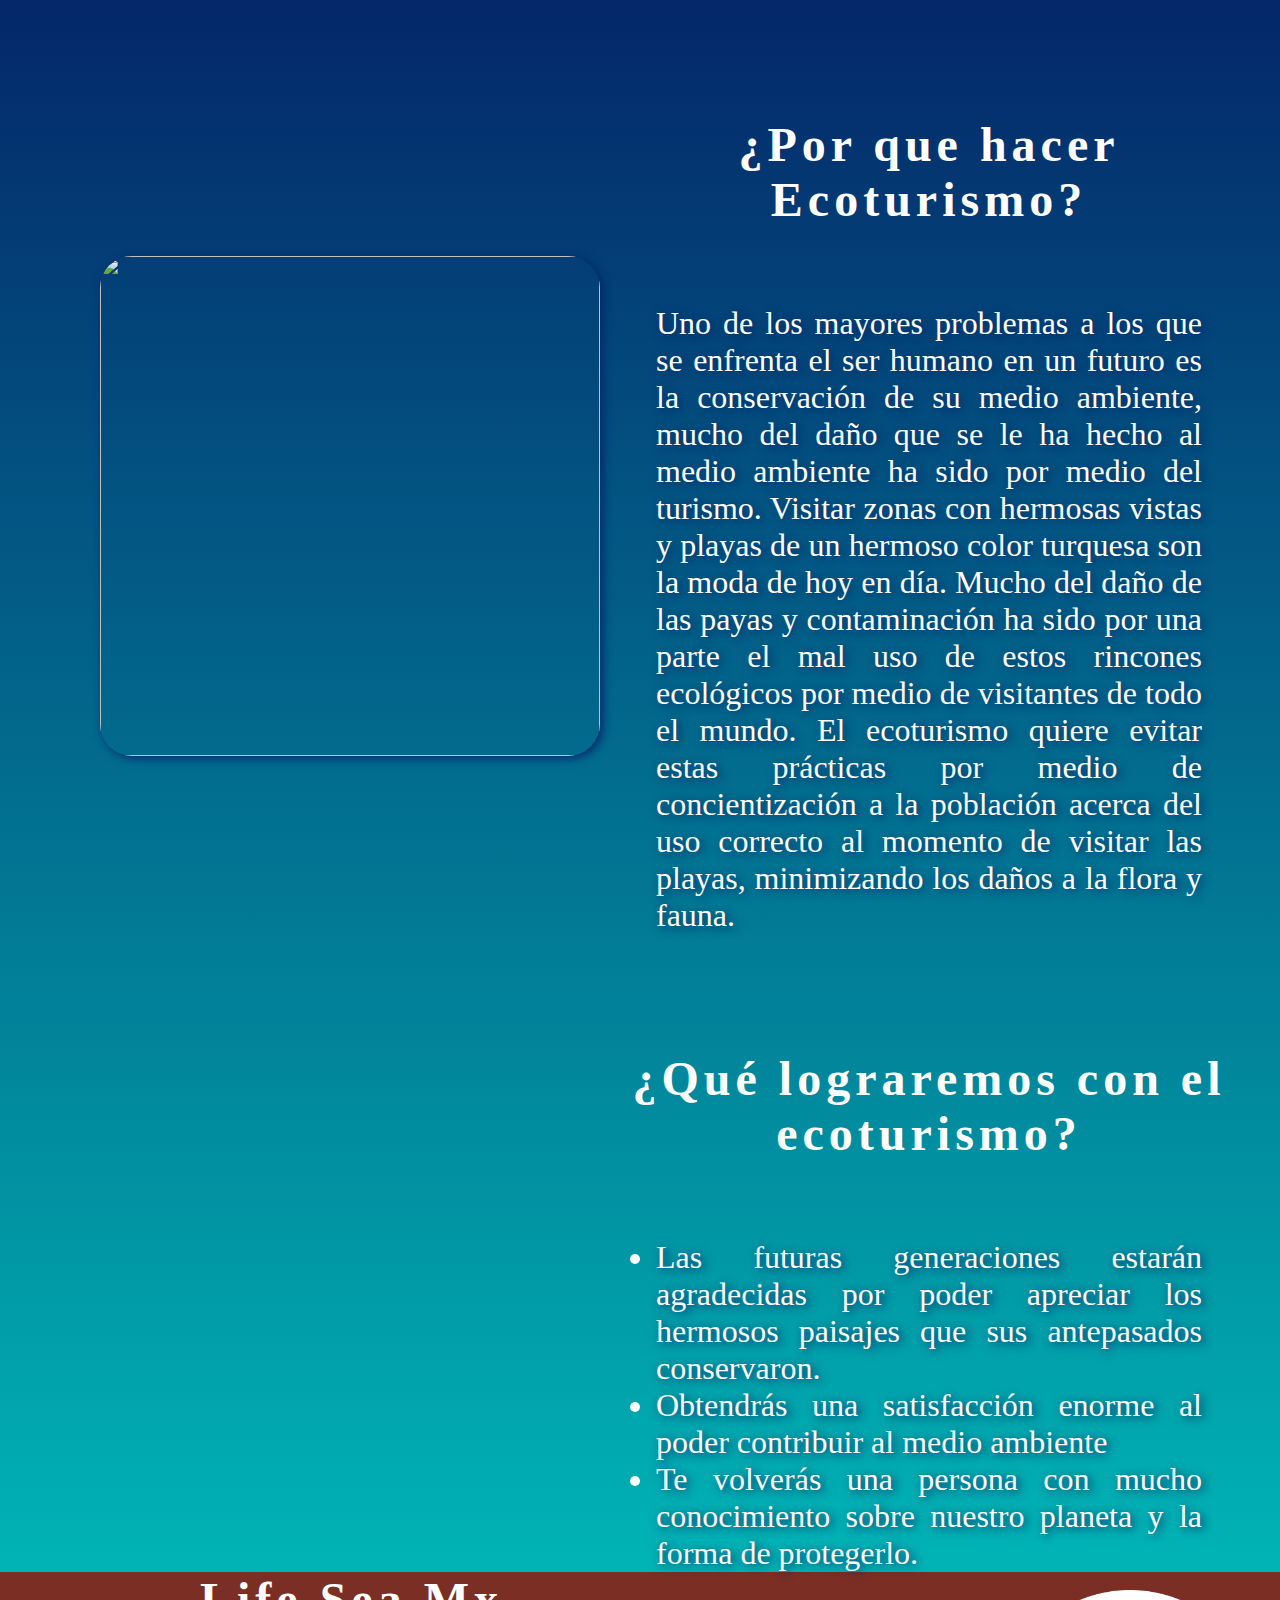
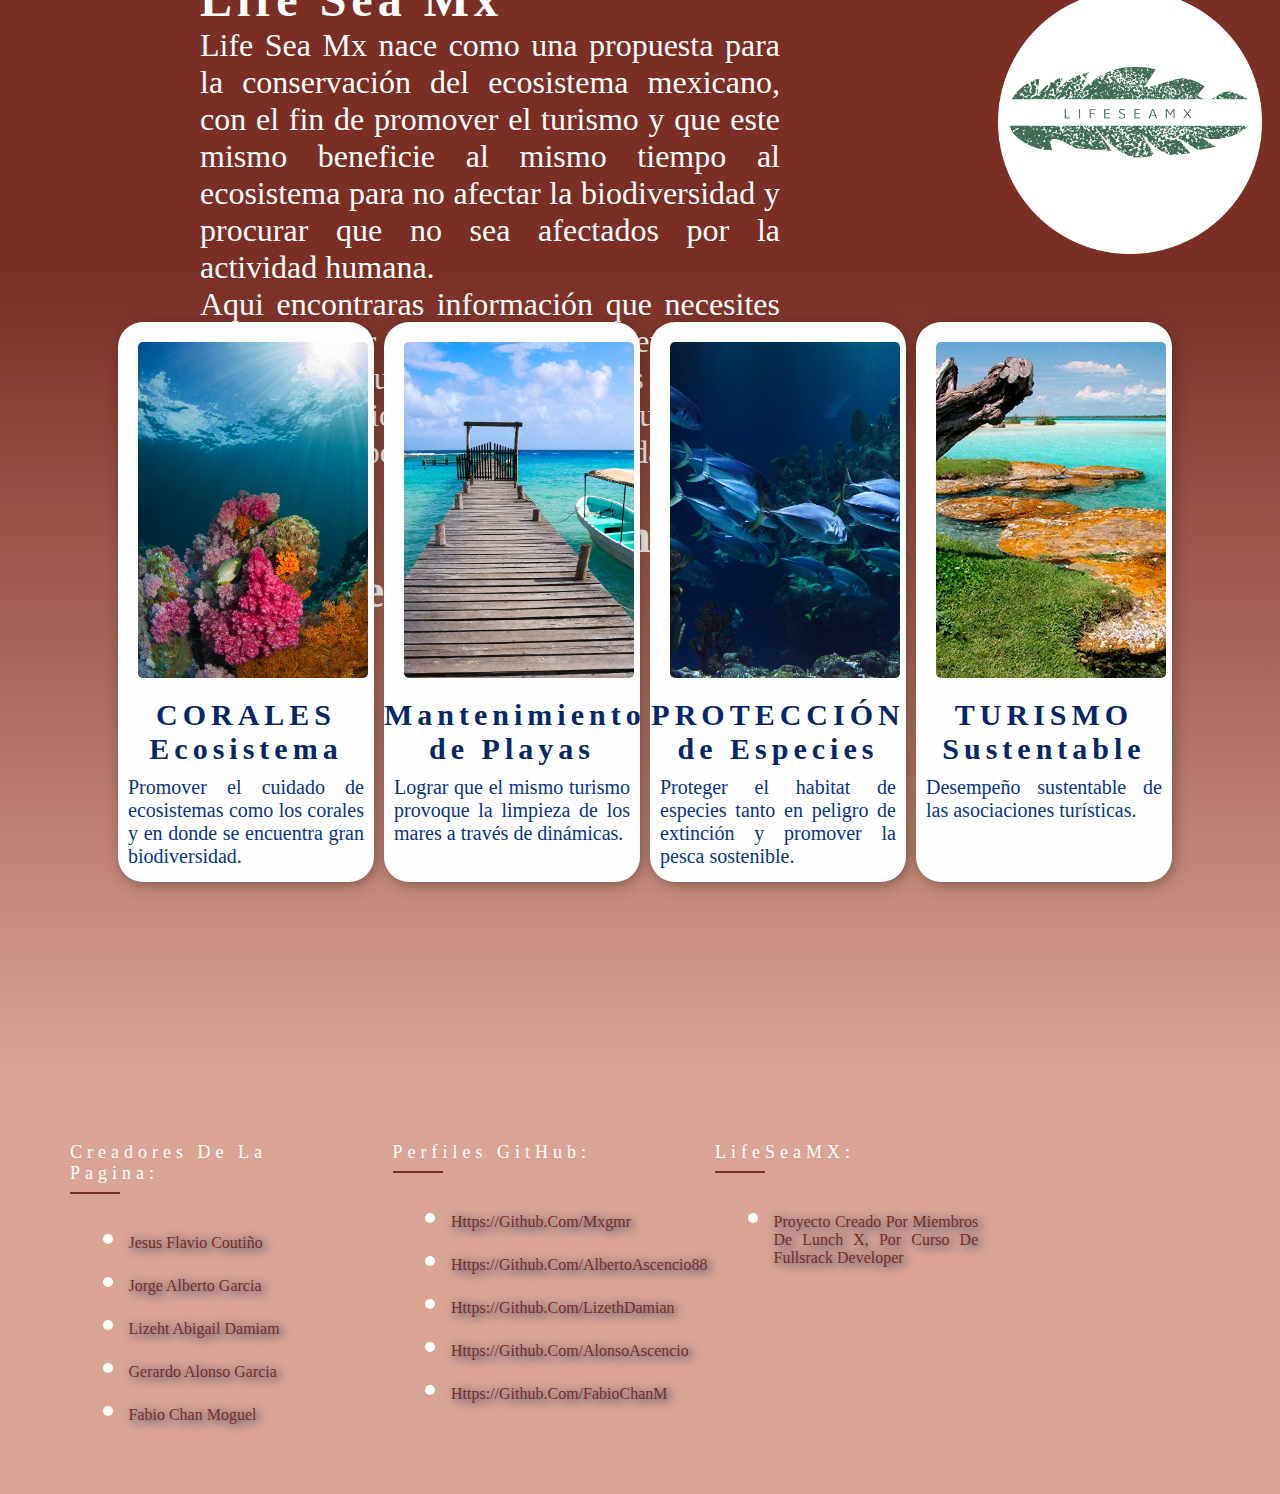
==== index.html @ 5c8624d0 "proyecto Hackaton LaunchX" ====
<html lang="en">
<head>
    <meta charset="UTF-8">
    <meta http-equiv="X-UA-Compatible" content="IE=edge">
    <meta name="viewport" content="width=device-width, initial-scale=1.0">
    <link rel="icon" type="image/png" href="img/logo.png">
    <link rel="stylesheet" href="css/Style.css">
    <link rel="stylesheet" href="css/navbar.css">
    <link rel="stylesheet" href="css/parallax.css">
    <link
    href="https://fonts.googleapis.com/css?family=Oswald:700|Poppins"
    rel="stylesheet"/>
    <title>Document</title>
</head>
<body>

<!-- navbar -->
<section>
    <div class="navbar">
        <div class="navbar-central">
            <!-- navbar lado izquierdo -->
            <div class="navbar-izquierdo">
                <img src="img/logo.png" alt="">  
                <a href="index.html" class="boton-navbar-izquierdo">Life Sea Mx</a>
            </div>
            <!-- navbar lado derecho -->
            <div class="navbar-derecho">
                <a href="index.html" class="boton-navbar-derecho">Nosotros</a>
                <a href="Consulta.html" class="boton-navbar-derecho">Consulta</a>
                <a href="Formulario.html" class="boton-navbar-derecho">Solicitud</a>
            </div>
        </div>
    </div>
    <!-- fondo parallax -->
    <div class="container-parallax">
        <h1 class="title">Por un turismo RESPONSABLE</h1>
        <img src="img/fondo.jpg" class="bg" alt="">
        <img src="img/tortuga.png" class="turtle" alt="">
        <img src="img/corales.png" class="coral" alt="">
    </div>
</section>
<section>
    
    <div class="container-nosotros">
        <div class="container-img">
            <img class="buzo" src="img/buzo.jpg" alt="">
        </div>
        <div class="text">
            <h2>¿Por que hacer Ecoturismo?</h2>
            <p>Uno de los mayores problemas a los que se enfrenta el ser humano en un futuro es la conservación de su medio ambiente, mucho del daño que se le ha hecho al medio ambiente ha sido por medio del turismo. Visitar zonas con hermosas vistas y playas de un hermoso color turquesa son la moda de hoy en día.  
    
                Mucho del daño de las payas y contaminación ha sido por una parte el mal uso de estos rincones ecológicos por medio de visitantes de todo el mundo. El ecoturismo quiere evitar estas prácticas por medio de concientización a la población acerca del uso correcto al momento de visitar las playas, minimizando los daños a la flora y fauna. 
              
             </p>
            <h2>¿Qué lograremos con el ecoturismo? </h2>
            <ul>
                <li>Las futuras generaciones estarán agradecidas por poder apreciar los hermosos paisajes que sus antepasados conservaron.</li>
                <li>Obtendrás una satisfacción enorme al poder contribuir al medio ambiente </li>
                <li>Te volverás una persona con mucho conocimiento sobre nuestro planeta y la forma de protegerlo.</li>
            </ul>
        </div>

    </div>
   

</section>
 <!-- contenedor lifeseamx -->
     <div class="container-life">
        <div class="subcontainer-life-text">
            <h2>Life Sea Mx</h2>
            <p>Life Sea Mx nace como una propuesta para la conservación del ecosistema mexicano, con el fin de promover el turismo y que este mismo beneficie al mismo tiempo al ecosistema para no afectar la biodiversidad y procurar que no sea afectados por la actividad humana. <br>
               Aqui encontraras información que necesites para disfrutar de tus vacaciones en el lugar donde te encuentres, y si tu eres dueño de unaorganización que promueva el Ecoturismo podrás beneficiarte dandote de alta. <br>
            </p>
            <h2>¡Cuida el mundo divirtiendote!</h2>
        </div>
        <div class="subcontainer-life-img">
            <img src="img/logo.png" alt="">
        </div>
        
     </div>

<!-- contenedor tarjetas -->
<figure class="contenedor_tarjetas" >
<div class="tarjeta">
    <div class="icon"> <img src="./img/corales.jpg"></div>
    <div class="titules">
        <h3 class="heads">CORALES <br> Ecosistema</h3>
        <p class="textos">Promover el cuidado de ecosistemas como los corales y en donde se encuentra gran biodiversidad. </p>
    </div>
</div>
<div class="tarjeta">
    <div class="icon"> <img src="img/playa.jpg"></div>
    <div class="titules">
        <h3 class="heads">Mantenimiento  <br> de Playas</h3>
        <p class="textos">Lograr que el mismo turismo provoque la limpieza de los mares a través de dinámicas.</p>
    </div>
</div>
<div class="tarjeta">
    <div class="icon"> <img src="img/peces.jpg"></div>
    <div class="titules">
        <h3 class="heads">PROTECCIÓN <br> de Especies</h3>
        <p class="textos">Proteger el habitat de especies tanto en peligro de extinción y promover la pesca sostenible.</p>
    </div>
</div>
<div class="tarjeta">
    <div class="icon"> <img src="img/ecosistema.jpg"></div>
    <div class="titules">
        <h3 class="heads">TURISMO <br> Sustentable</h3>
        <p class="textos">Desempeño sustentable de las asociaciones turísticas.</p>
    </div>
</div>
</figure>
 <!--Esto es el incio del footer-->
 <footer class="footer">
    <div class="container">
        <div class="row">
            <div class="footer-col">
                <h4>Creadores de la pagina:</h4>
                <ul>
                    <li><a href="#">Jesus Flavio Coutiño</a></li>
                    <li><a href="#">Jorge Alberto Garcia</a></li>
                    <li><a href="#">Lizeht Abigail Damiam</a></li>
                    <li><a href="#">Gerardo Alonso Garcia</a></li>
                 <li><a href="#">Fabio Chan Moguel</a></li>
                </ul>
            </div>
            <div class="footer-col">
                <h4>Perfiles GitHub:</h4>
                <ul>
                    <li><a href="https://github.com/mxgmr">https://github.com/mxgmr</a></li>
                    <li><a href="https://github.com/AlbertoAscencio88">https://github.com/AlbertoAscencio88</a></li>
                    <li><a href="https://github.com/LizethDamian">https://github.com/LizethDamian</a></li>
                    <li><a href="https://github.com/AlonsoAscencio">https://github.com/AlonsoAscencio</a></li>
                    <li><a href="https://github.com/FabioChanM">https://github.com/FabioChanM</a></li>
                </ul>
         </div>
         <div class="footer-col">
             <h4>LifeSeaMX:</h4>
             <ul>
                 <li><a>Proyecto creado por miembros de Lunch X, por curso de fullsrack developer</a></li>
             </ul>
      </div>

        </div>
    </div>
   
</footer>


 









<script
      src="https://cdnjs.cloudflare.com/ajax/libs/gsap/3.6.1/gsap.min.js"
      integrity="sha512-cdV6j5t5o24hkSciVrb8Ki6FveC2SgwGfLE31+ZQRHAeSRxYhAQskLkq3dLm8ZcWe1N3vBOEYmmbhzf7NTtFFQ=="
      crossorigin="anonymous"
    ></script>
    <script src="https://cdnjs.cloudflare.com/ajax/libs/ScrollMagic/2.0.6/ScrollMagic.min.js"></script>
    <script src="https://cdnjs.cloudflare.com/ajax/libs/ScrollMagic/2.0.6/plugins/animation.gsap.js"></script>
    <script src="./js/script.js"></script>    
</body>
</html>
---- css/Style.css ----
*{
    margin: 0;
    padding: 0;
    box-sizing: inherit;
}
body{
    font-family: "Times New Roman", Georgia, Serif;
}
h1, h2, h3, h4, h5, h6 {
    font-family: "Playfair Display";
     letter-spacing: 5px;
}

.container{
	max-width: 1170px;
	margin:auto;
}
.row{
	display: flex;
	flex-wrap: wrap;
}

.footer{
	background-color: #d9a494;
    padding: 70px 0;
}
.footer-col{
   width: 25%;
   padding: 0 15px;
}
.footer-col h4{
	font-size: 18px;
	color: #fefefe;
	text-transform: capitalize;
	margin-bottom: 35px;
	font-weight: 500;
	position: relative;
}
.footer-col h4::before{
	content: '';
	position: absolute;
	left:0;
	bottom: -10px;
	background-color: #7b2e24;
	height: 2px;
	box-sizing: border-box;
	width: 50px;
}
.footer-col ul li:not(:last-child){
	margin-bottom: 10px;
}
.footer-col ul li a{
	font-size: 16px;
	text-transform: capitalize;
	color: #fefefe;
	text-decoration: none;
	font-weight: 300;
	color:  #7b2e24;
	display: block;
	transition: all 0.3s ease;
}
.footer-col ul li a:hover{
	color: #fefefe;
	padding-left: 8px;
}
.footer-col .social-links a{
	display: flex;
	height: 40px;
	width: 40px;
	background-color: rgba(180, 30, 30, 0.2);
	text-align: left;
	line-height: 40px;
	border-radius: 50%;
	color: #fefefe;

}
.footer-col .social-links a:hover{
	color: #7b2e24;
	background-color: #fefefe;
}
---- css/navbar.css ----
.navbar{
    top: 0;
    padding-top: 20px;
    position: absolute;
    width: 100%;
    z-index: 1;
     
}
.navbar-central{
    
    width: 100%;
    overflow: hidden;

}
.navbar-izquierdo{
    letter-spacing: 4px;
    white-space: normal;
    float: left;
    width: auto;
    border: none;
    display: block;
    outline: 0;
      
}
.boton-navbar-izquierdo{
    text-decoration: none;
    padding-left: 30px;
    position: relative;  
    bottom: 20px;
    color: #fefefe;
    padding: 8px 16px;
    font-size: 2rem;
}

.navbar-izquierdo img{
    width: 80px;
    height: 80px;
}
.navbar-derecho{
    letter-spacing: 2px;
    white-space: normal;
    float: right;
    width: auto;
    border: none;
    display: block;
    outline: 0;
    font-size: 2rem;
}
.boton-navbar-derecho{
    text-decoration: none;
    position: relative;  
    top: 17px;
    right: 30px;
    color: #fefefe;
    padding: 8px 16px;
}
.boton-navbar-izquierdo:hover, .boton-navbar-derecho:hover{
    background-color:#042769;
    padding: 8px 16px;
    color: #fff;
    border-radius: 5px;
}
---- css/parallax.css ----
.container-parallax{
    top:-50px;
    width: 100%;
    height: 110vh;
    position: absolute;
}
.bg, .coral{
    width: 100%;
    height: 120vh;
    position: absolute;
    object-fit: cover;
    z-index: -1;
}
.turtle{
    width: 700px;
    height: 545px;
    position: absolute;
    left: 10%;
    bottom: 5%;
    z-index: -1;
}
.coral{
    filter: blur(1.5px);
}
h1{
    color: #fefefe;
    text-shadow: 3px 10px 10px #042769;
    position: absolute;
    text-align: center;
    top: 35%;
    left: 50%;
    font-size: 7rem;
    transform: translate(-50%,-50%) ;
}

.container-nosotros{
    width: 100%;
    background: linear-gradient(#042769, #00b4b5);
    min-height: 120vh;
    z-index: 2;
    position: relative;
    display: flex;
}
.container-img{
    width: 40%;
    margin-top: 20%;
}
.container-nosotros img{
    margin-left: 20%;
    position: relative;
    width: 500px;
    height: auto;
    border-radius: 2rem;
    box-shadow: 3px 2px 10px #042769;
}

.container-nosotros p, ul{
    text-align: justify;
    margin-top: 10%;
    margin-left: 20%;
    margin-right: 10%;
    color: #fefefe;
    font-size: 2rem;
    text-shadow: 3px 2px 10px #042769;
}
.container-nosotros h2{
    margin-top: 15%;
   margin-left: 10%;
    color: #fefefe;
    font-size: 3rem;
    text-align: center;
}
.container-life{
    width: 100%;
    height: 300px;
    background-color: #7b2e24;
    text-align: justify;
    color: #fefefe;
    font-size: 2rem;
    top: 10%;
    display: flex;
}
.container-life h2, p{
    margin-left: 200px;
    margin-right: 200px;
    
}
.subcontainer-life-img{
    width: 40%;
}
.subcontainer-life-img img{
    width: 300px;
    height: auto;
}
.contenedor_tarjetas{
    background: linear-gradient(#7b2e24, #d9a494);
    width: 100%;
    height: 800px;
    display: flex;
    justify-content: center;
  }

.tarjeta{
    background-color: #fefefe;
    margin-top: 50px;
    height: 70%;
    width: 20%;
    margin-left: 10px;
    border-radius: 25px;
    box-shadow: 2px 3px 15px -2px rgba(35, 22, 1, 0.5);
   }
.tarjeta:hover{
    color: white;
    border-radius: 25px;
    padding-top: 1rem;
    padding-bottom: 1rem;
    padding-left: 1rem;
    padding-right: 1rem;
    box-shadow: 4px 8px 20px -4px rgba(73, 49, 7, 0.761);
   }
.tarjeta img{
    margin: 20px 20px;
    width: 90%;
    height: 60%;
    justify-content: center;
    border-radius: 5px;
    object-fit: cover;
}
.contenedor_tarjetas .heads{
    text-align: center;
    color: #042769;
    font-size: 30px;
}
.contenedor_tarjetas .textos{
    text-align: justify;
    margin:10px 10px;
    color: #06348b;
    font-size: 20px;
}
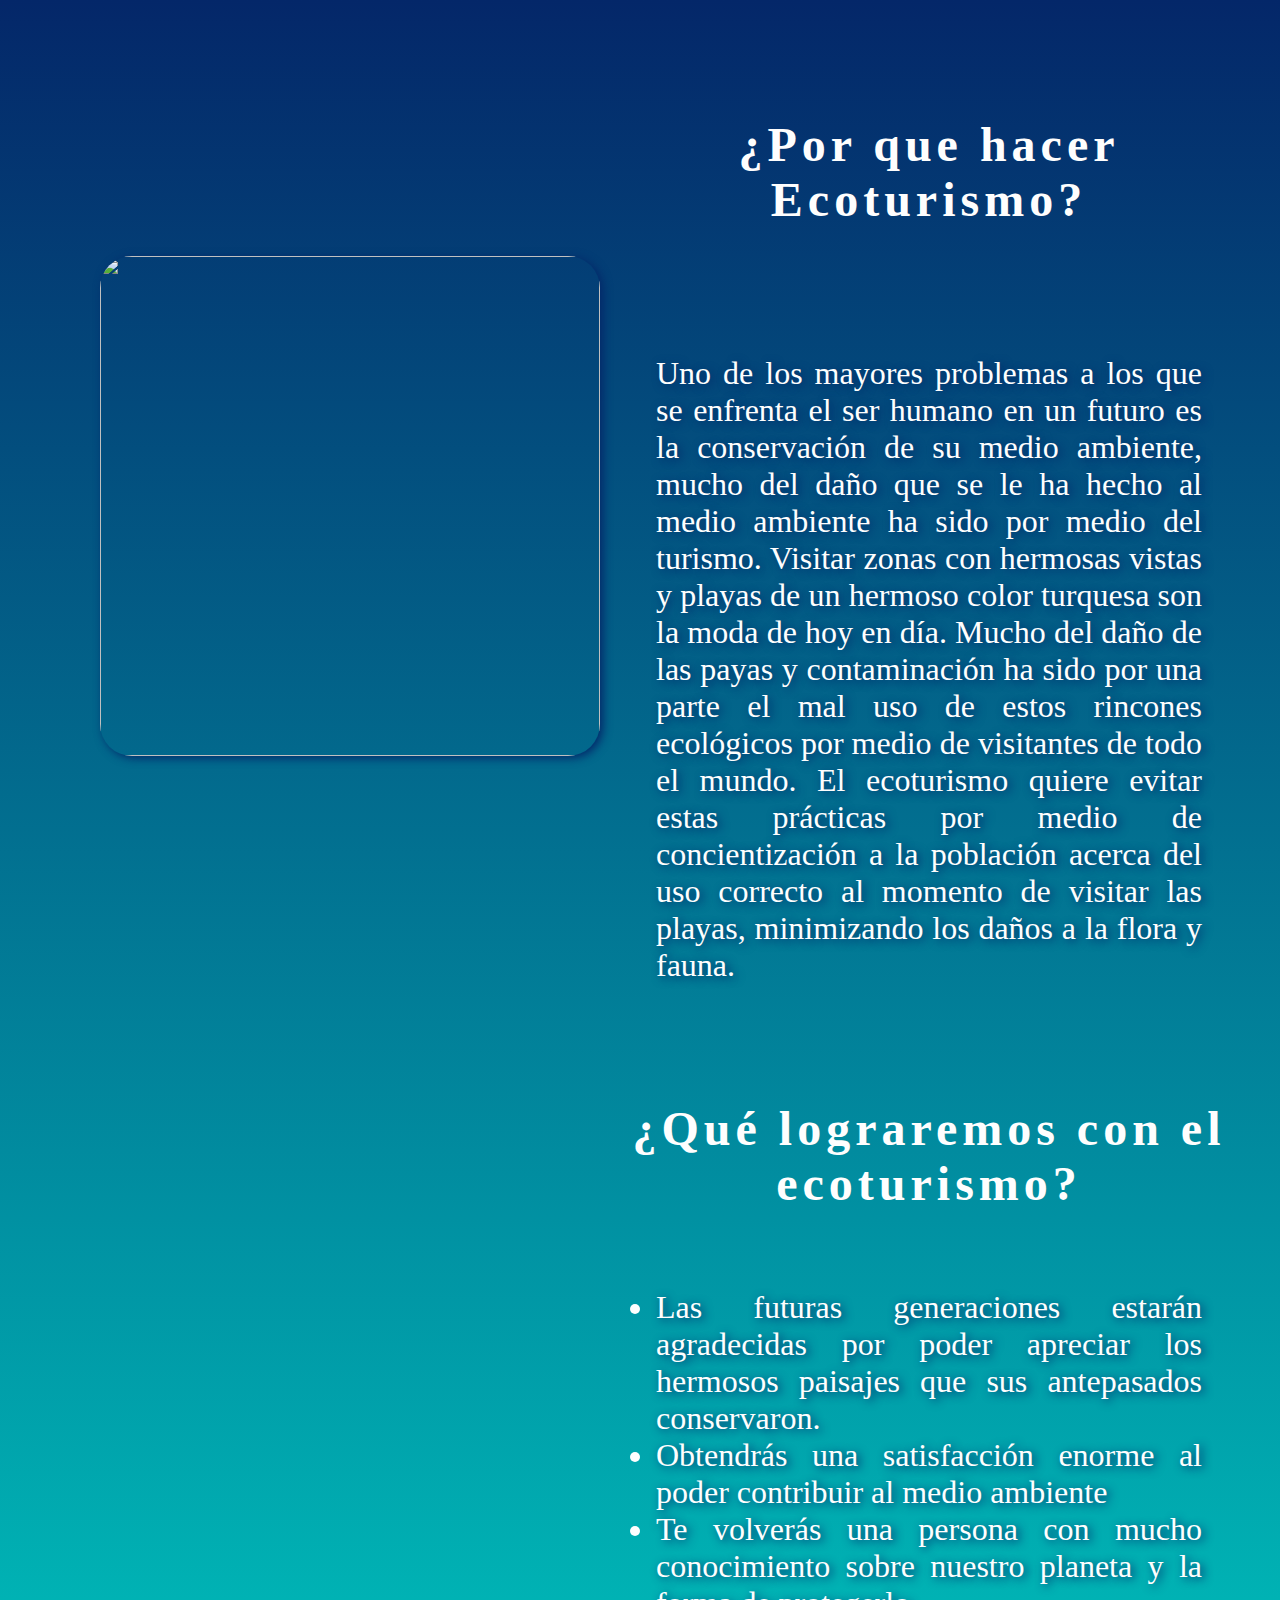
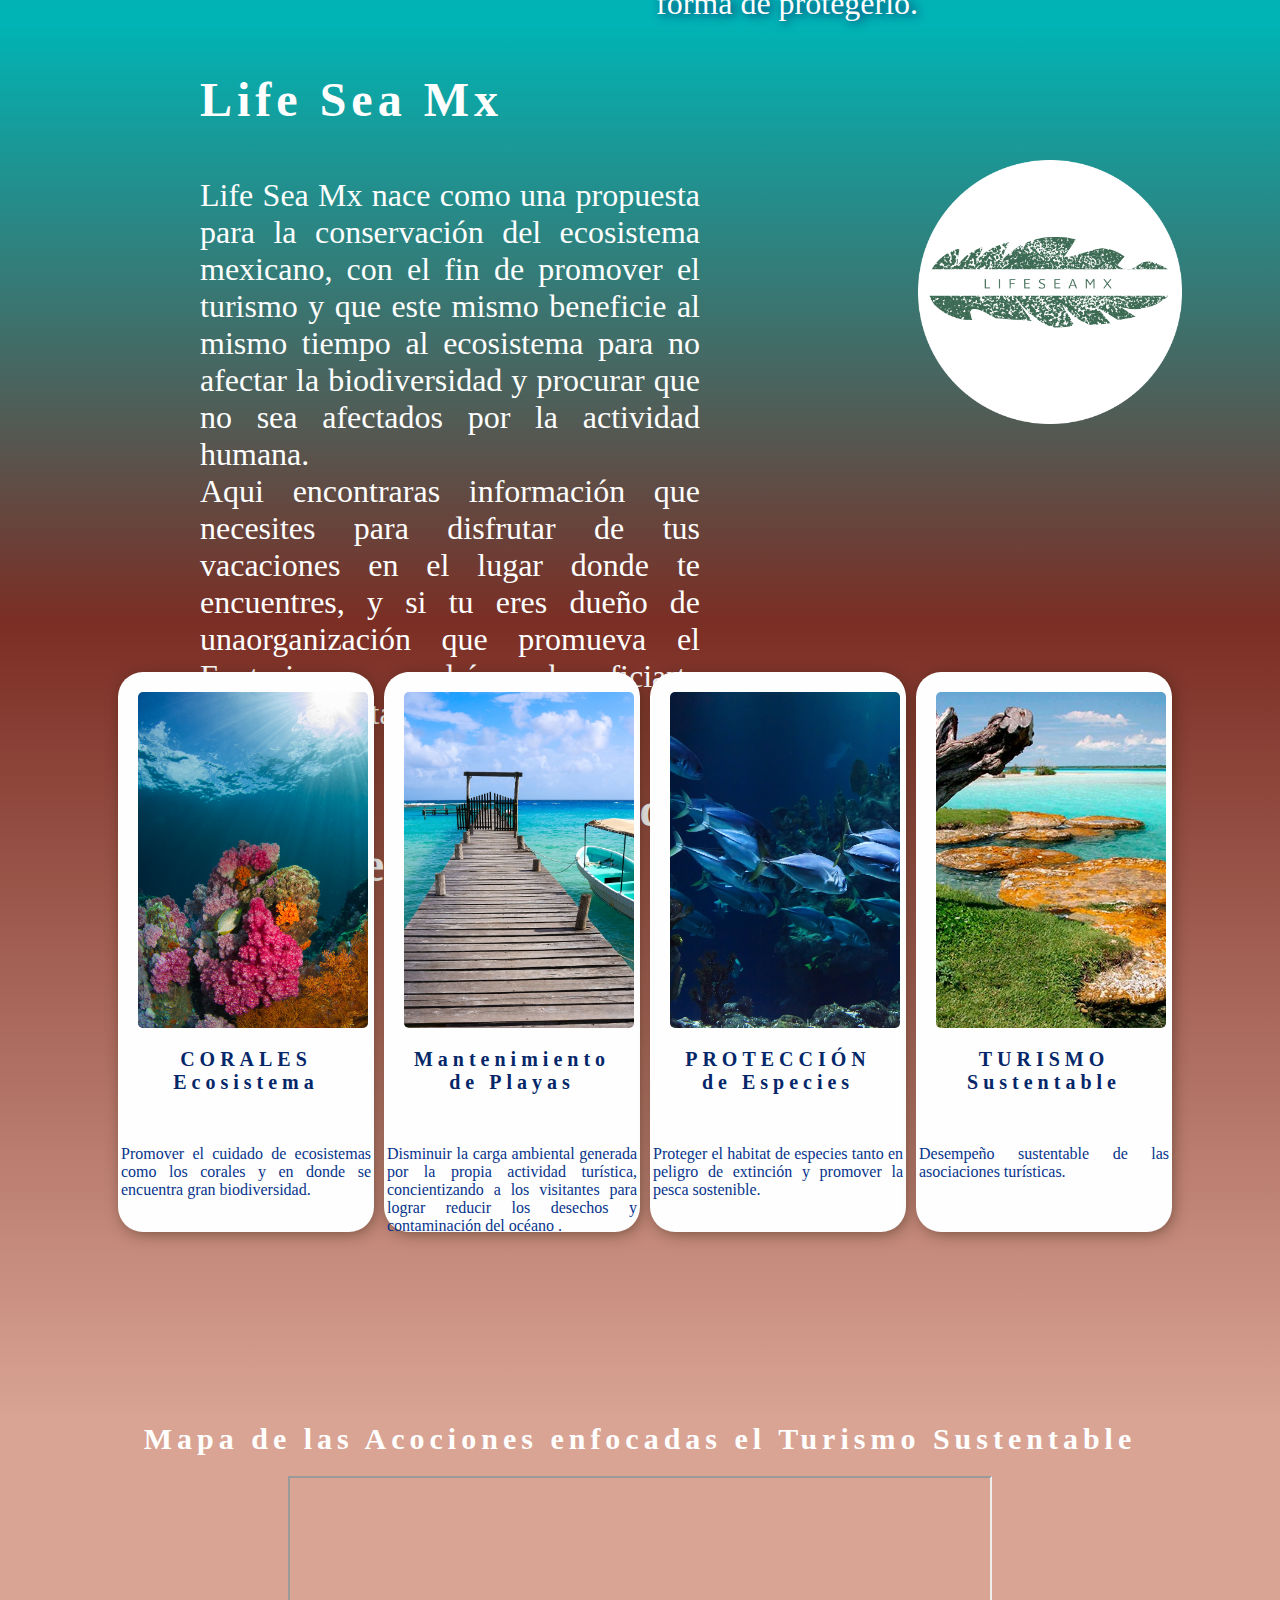
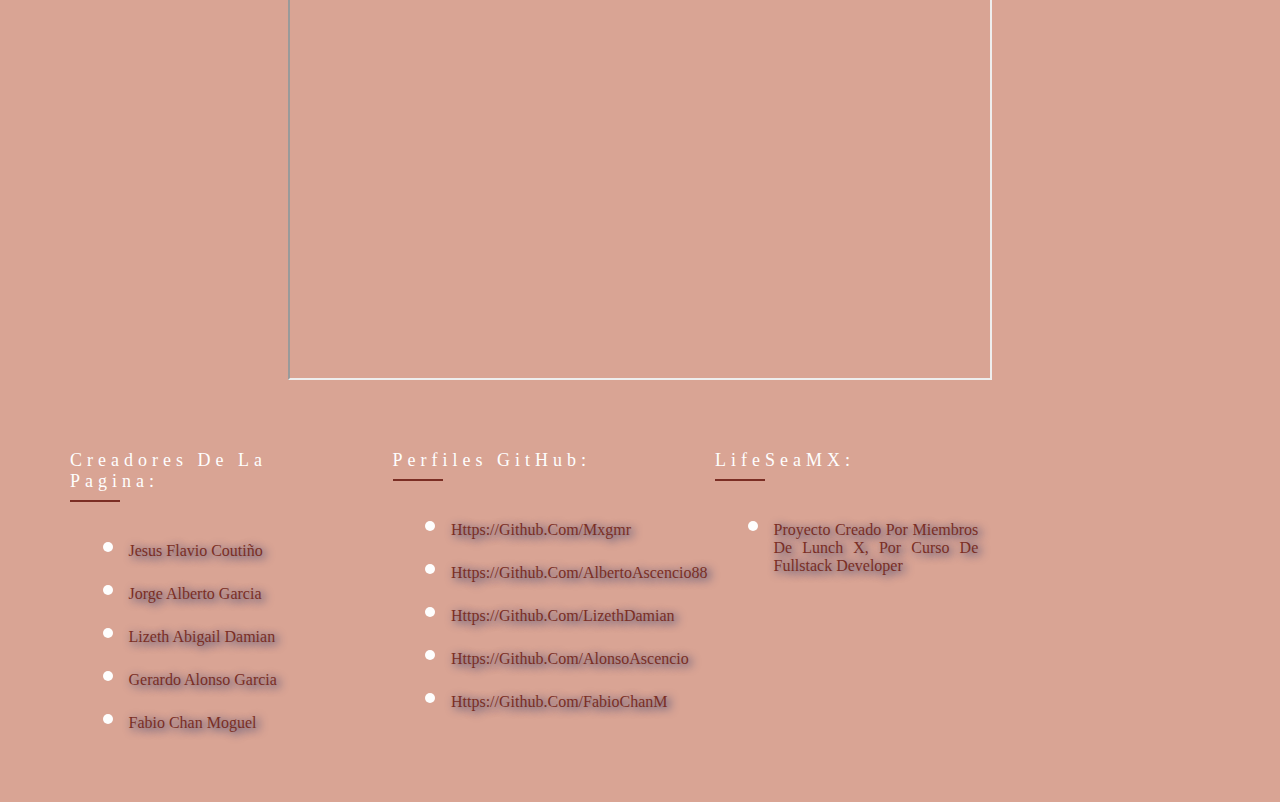
==== commit 320e08f4: "se agregaron paginas" ====
--- a/index.html
+++ b/index.html
@@ -1,169 +1,175 @@
-<html lang="en">
-<head>
-    <meta charset="UTF-8">
-    <meta http-equiv="X-UA-Compatible" content="IE=edge">
-    <meta name="viewport" content="width=device-width, initial-scale=1.0">
-    <link rel="icon" type="image/png" href="img/logo.png">
-    <link rel="stylesheet" href="css/Style.css">
-    <link rel="stylesheet" href="css/navbar.css">
-    <link rel="stylesheet" href="css/parallax.css">
-    <link
-    href="https://fonts.googleapis.com/css?family=Oswald:700|Poppins"
-    rel="stylesheet"/>
-    <title>Document</title>
-</head>
-<body>
-
-<!-- navbar -->
-<section>
-    <div class="navbar">
-        <div class="navbar-central">
-            <!-- navbar lado izquierdo -->
-            <div class="navbar-izquierdo">
-                <img src="img/logo.png" alt="">  
-                <a href="index.html" class="boton-navbar-izquierdo">Life Sea Mx</a>
-            </div>
-            <!-- navbar lado derecho -->
-            <div class="navbar-derecho">
-                <a href="index.html" class="boton-navbar-derecho">Nosotros</a>
-                <a href="Consulta.html" class="boton-navbar-derecho">Consulta</a>
-                <a href="Formulario.html" class="boton-navbar-derecho">Solicitud</a>
-            </div>
-        </div>
-    </div>
-    <!-- fondo parallax -->
-    <div class="container-parallax">
-        <h1 class="title">Por un turismo RESPONSABLE</h1>
-        <img src="img/fondo.jpg" class="bg" alt="">
-        <img src="img/tortuga.png" class="turtle" alt="">
-        <img src="img/corales.png" class="coral" alt="">
-    </div>
-</section>
-<section>
-    
-    <div class="container-nosotros">
-        <div class="container-img">
-            <img class="buzo" src="img/buzo.jpg" alt="">
-        </div>
-        <div class="text">
-            <h2>¿Por que hacer Ecoturismo?</h2>
-            <p>Uno de los mayores problemas a los que se enfrenta el ser humano en un futuro es la conservación de su medio ambiente, mucho del daño que se le ha hecho al medio ambiente ha sido por medio del turismo. Visitar zonas con hermosas vistas y playas de un hermoso color turquesa son la moda de hoy en día.  
-    
-                Mucho del daño de las payas y contaminación ha sido por una parte el mal uso de estos rincones ecológicos por medio de visitantes de todo el mundo. El ecoturismo quiere evitar estas prácticas por medio de concientización a la población acerca del uso correcto al momento de visitar las playas, minimizando los daños a la flora y fauna. 
-              
-             </p>
-            <h2>¿Qué lograremos con el ecoturismo? </h2>
-            <ul>
-                <li>Las futuras generaciones estarán agradecidas por poder apreciar los hermosos paisajes que sus antepasados conservaron.</li>
-                <li>Obtendrás una satisfacción enorme al poder contribuir al medio ambiente </li>
-                <li>Te volverás una persona con mucho conocimiento sobre nuestro planeta y la forma de protegerlo.</li>
-            </ul>
-        </div>
-
-    </div>
-   
-
-</section>
- <!-- contenedor lifeseamx -->
-     <div class="container-life">
-        <div class="subcontainer-life-text">
-            <h2>Life Sea Mx</h2>
-            <p>Life Sea Mx nace como una propuesta para la conservación del ecosistema mexicano, con el fin de promover el turismo y que este mismo beneficie al mismo tiempo al ecosistema para no afectar la biodiversidad y procurar que no sea afectados por la actividad humana. <br>
-               Aqui encontraras información que necesites para disfrutar de tus vacaciones en el lugar donde te encuentres, y si tu eres dueño de unaorganización que promueva el Ecoturismo podrás beneficiarte dandote de alta. <br>
-            </p>
-            <h2>¡Cuida el mundo divirtiendote!</h2>
-        </div>
-        <div class="subcontainer-life-img">
-            <img src="img/logo.png" alt="">
-        </div>
-        
-     </div>
-
-<!-- contenedor tarjetas -->
-<figure class="contenedor_tarjetas" >
-<div class="tarjeta">
-    <div class="icon"> <img src="./img/corales.jpg"></div>
-    <div class="titules">
-        <h3 class="heads">CORALES <br> Ecosistema</h3>
-        <p class="textos">Promover el cuidado de ecosistemas como los corales y en donde se encuentra gran biodiversidad. </p>
-    </div>
-</div>
-<div class="tarjeta">
-    <div class="icon"> <img src="img/playa.jpg"></div>
-    <div class="titules">
-        <h3 class="heads">Mantenimiento  <br> de Playas</h3>
-        <p class="textos">Lograr que el mismo turismo provoque la limpieza de los mares a través de dinámicas.</p>
-    </div>
-</div>
-<div class="tarjeta">
-    <div class="icon"> <img src="img/peces.jpg"></div>
-    <div class="titules">
-        <h3 class="heads">PROTECCIÓN <br> de Especies</h3>
-        <p class="textos">Proteger el habitat de especies tanto en peligro de extinción y promover la pesca sostenible.</p>
-    </div>
-</div>
-<div class="tarjeta">
-    <div class="icon"> <img src="img/ecosistema.jpg"></div>
-    <div class="titules">
-        <h3 class="heads">TURISMO <br> Sustentable</h3>
-        <p class="textos">Desempeño sustentable de las asociaciones turísticas.</p>
-    </div>
-</div>
-</figure>
- <!--Esto es el incio del footer-->
- <footer class="footer">
-    <div class="container">
-        <div class="row">
-            <div class="footer-col">
-                <h4>Creadores de la pagina:</h4>
-                <ul>
-                    <li><a href="#">Jesus Flavio Coutiño</a></li>
-                    <li><a href="#">Jorge Alberto Garcia</a></li>
-                    <li><a href="#">Lizeht Abigail Damiam</a></li>
-                    <li><a href="#">Gerardo Alonso Garcia</a></li>
-                 <li><a href="#">Fabio Chan Moguel</a></li>
-                </ul>
-            </div>
-            <div class="footer-col">
-                <h4>Perfiles GitHub:</h4>
-                <ul>
-                    <li><a href="https://github.com/mxgmr">https://github.com/mxgmr</a></li>
-                    <li><a href="https://github.com/AlbertoAscencio88">https://github.com/AlbertoAscencio88</a></li>
-                    <li><a href="https://github.com/LizethDamian">https://github.com/LizethDamian</a></li>
-                    <li><a href="https://github.com/AlonsoAscencio">https://github.com/AlonsoAscencio</a></li>
-                    <li><a href="https://github.com/FabioChanM">https://github.com/FabioChanM</a></li>
-                </ul>
-         </div>
-         <div class="footer-col">
-             <h4>LifeSeaMX:</h4>
-             <ul>
-                 <li><a>Proyecto creado por miembros de Lunch X, por curso de fullsrack developer</a></li>
-             </ul>
-      </div>
-
-        </div>
-    </div>
-   
-</footer>
-
-
- 
-
-
-
-
-
-
-
-
-
-<script
-      src="https://cdnjs.cloudflare.com/ajax/libs/gsap/3.6.1/gsap.min.js"
-      integrity="sha512-cdV6j5t5o24hkSciVrb8Ki6FveC2SgwGfLE31+ZQRHAeSRxYhAQskLkq3dLm8ZcWe1N3vBOEYmmbhzf7NTtFFQ=="
-      crossorigin="anonymous"
-    ></script>
-    <script src="https://cdnjs.cloudflare.com/ajax/libs/ScrollMagic/2.0.6/ScrollMagic.min.js"></script>
-    <script src="https://cdnjs.cloudflare.com/ajax/libs/ScrollMagic/2.0.6/plugins/animation.gsap.js"></script>
-    <script src="./js/script.js"></script>    
-</body>
+<html lang="en">
+<head>
+    <meta charset="UTF-8">
+    <meta http-equiv="X-UA-Compatible" content="IE=edge">
+    <meta name="viewport" content="width=device-width, initial-scale=1.0">
+    <link rel="icon" type="image/png" href="img/logo.png">
+    <link rel="stylesheet" href="css/Style.css">
+    <link rel="stylesheet" href="css/navbar.css">
+    <link rel="stylesheet" href="css/parallax.css">
+    <link href="https://fonts.googleapis.com/css?family=Oswald:700|Poppins"
+    rel="stylesheet"/>
+    <title>Life Sea MX</title>
+</head>
+<body>
+
+<!-- navbar -->
+<section>
+    <div class="navbar">
+        <div class="navbar-central">
+            <!-- navbar lado izquierdo -->
+            <div class="navbar-izquierdo">
+                <img src="img/logo.png" alt="">  
+                <a href="index.html" class="boton-navbar-izquierdo">Life Sea Mx</a>
+            </div>
+            <!-- navbar lado derecho -->
+            <div class="navbar-derecho">
+                <a href="#life" class="boton-navbar-derecho">Nosotros</a>
+                <a href="Consulta.html" class="boton-navbar-derecho">Consulta</a>
+                <a href="Formulario.html" class="boton-navbar-derecho">Solicitud</a>
+            </div>
+        </div>
+    </div>
+    <!-- fondo parallax -->
+    <div class="container-parallax">
+        <h1 class="title">Por un turismo RESPONSABLE</h1>
+        <img src="img/fondo.jpg" class="bg" alt="">
+        <img src="img/tortuga.png" class="turtle" alt="">
+        <img src="img/corales.png" class="coral" alt="">
+    </div>
+</section>
+<section>
+    
+    <div class="container-nosotros">
+        <div class="container-img">
+            <img class="buzo" src="img/buzo.jpg" alt="">
+        </div>
+        <div class="text">
+            <h2>¿Por que hacer Ecoturismo?</h2>
+            <p>Uno de los mayores problemas a los que se enfrenta el ser humano en un futuro es la conservación de su medio ambiente, mucho del daño que se le ha hecho al medio ambiente ha sido por medio del turismo. Visitar zonas con hermosas vistas y playas de un hermoso color turquesa son la moda de hoy en día.  
+    
+                Mucho del daño de las payas y contaminación ha sido por una parte el mal uso de estos rincones ecológicos por medio de visitantes de todo el mundo. El ecoturismo quiere evitar estas prácticas por medio de concientización a la población acerca del uso correcto al momento de visitar las playas, minimizando los daños a la flora y fauna. 
+              
+             </p>
+            <h2>¿Qué lograremos con el ecoturismo? </h2>
+            <ul>
+                <li>Las futuras generaciones estarán agradecidas por poder apreciar los hermosos paisajes que sus antepasados conservaron.</li>
+                <li>Obtendrás una satisfacción enorme al poder contribuir al medio ambiente </li>
+                <li>Te volverás una persona con mucho conocimiento sobre nuestro planeta y la forma de protegerlo.</li>
+            </ul>
+        </div>
+
+    </div>
+   
+
+</section>
+ <!-- contenedor lifeseamx -->
+     <div class="container-life" id="life">
+        <div class="subcontainer-life-text">
+            <h2>Life Sea Mx</h2>
+            <p>Life Sea Mx nace como una propuesta para la conservación del ecosistema mexicano, con el fin de promover el turismo y que este mismo beneficie al mismo tiempo al ecosistema para no afectar la biodiversidad y procurar que no sea afectados por la actividad humana. <br>
+               Aqui encontraras información que necesites para disfrutar de tus vacaciones en el lugar donde te encuentres, y si tu eres dueño de unaorganización que promueva el Ecoturismo podrás beneficiarte dandote de alta. <br>
+            </p>
+            <h2>¡Cuida el mundo divirtiendote!</h2>
+        </div>
+        <div class="subcontainer-life-img">
+            <img src="img/logo.png" alt="">
+        </div>
+        
+     </div>
+
+<!-- contenedor tarjetas -->
+<figure class="contenedor_tarjetas" >
+<div class="tarjeta">
+    <div class="icon"> <img src="./img/corales.jpg"></div>
+    <div class="titules">
+        <h3 class="heads">CORALES <br> Ecosistema</h3>
+        <p class="textos">Promover el cuidado de ecosistemas como los corales y en donde se encuentra gran biodiversidad. </p>
+    </div>
+</div>
+<div class="tarjeta">
+    <div class="icon"> <img src="img/playa.jpg"></div>
+    <div class="titules">
+        <h3 class="heads">Mantenimiento  <br> de Playas</h3>
+        <p class="textos">Disminuir la carga ambiental generada por la propia actividad turística, concientizando a los visitantes para lograr reducir los desechos y contaminación del océano .</p>
+    </div>
+</div>
+<div class="tarjeta">
+    <div class="icon"> <img src="img/peces.jpg"></div>
+    <div class="titules">
+        <h3 class="heads">PROTECCIÓN <br> de Especies</h3>
+        <p class="textos">Proteger el habitat de especies tanto en peligro de extinción y promover la pesca sostenible.</p>
+    </div>
+</div>
+<div class="tarjeta">
+    <div class="icon"> <img src="img/ecosistema.jpg"></div>
+    <div class="titules">
+        <h3 class="heads">TURISMO <br> Sustentable</h3>
+        <p class="textos">Desempeño sustentable de las asociaciones turísticas.</p>
+    </div>
+</div>
+</figure>
+<h2 class="titulo-mapa">Mapa de las Acociones enfocadas el Turismo Sustentable</h2>
+<!-- mapa -->
+<div class="mapa">
+    
+    <iframe src="https://www.google.com/maps/d/u/0/embed?mid=1hrhRc4TCus0_2dhrak3hOs6DO196iU7C&ehbc=2E312F" width="700" height="500"></iframe>
+</div>
+
+ <!--Esto es el incio del footer-->
+ <footer class="footer">
+    <div class="container">
+        <div class="row">
+            <div class="footer-col">
+                <h4>Creadores de la pagina:</h4>
+                <ul>
+                    <li><a href="#">Jesus Flavio Coutiño</a></li>
+                    <li><a href="#">Jorge Alberto Garcia</a></li>
+                    <li><a href="#">Lizeth Abigail Damian</a></li>
+                    <li><a href="#">Gerardo Alonso Garcia</a></li>
+                 <li><a href="#">Fabio Chan Moguel</a></li>
+                </ul>
+            </div>
+            <div class="footer-col">
+                <h4>Perfiles GitHub:</h4>
+                <ul>
+                    <li><a href="https://github.com/mxgmr">https://github.com/mxgmr</a></li>
+                    <li><a href="https://github.com/AlbertoAscencio88">https://github.com/AlbertoAscencio88</a></li>
+                    <li><a href="https://github.com/LizethDamian">https://github.com/LizethDamian</a></li>
+                    <li><a href="https://github.com/AlonsoAscencio">https://github.com/AlonsoAscencio</a></li>
+                    <li><a href="https://github.com/FabioChanM">https://github.com/FabioChanM</a></li>
+                </ul>
+         </div>
+         <div class="footer-col">
+             <h4>LifeSeaMX:</h4>
+             <ul>
+                 <li><a>Proyecto creado por miembros de Lunch X, por curso de fullstack developer</a></li>
+             </ul>
+      </div>
+
+        </div>
+    </div>
+   
+</footer>
+
+
+ 
+
+
+
+
+
+
+
+
+
+<script
+      src="https://cdnjs.cloudflare.com/ajax/libs/gsap/3.6.1/gsap.min.js"
+      integrity="sha512-cdV6j5t5o24hkSciVrb8Ki6FveC2SgwGfLE31+ZQRHAeSRxYhAQskLkq3dLm8ZcWe1N3vBOEYmmbhzf7NTtFFQ=="
+      crossorigin="anonymous"
+    ></script>
+    <script src="https://cdnjs.cloudflare.com/ajax/libs/ScrollMagic/2.0.6/ScrollMagic.min.js"></script>
+    <script src="https://cdnjs.cloudflare.com/ajax/libs/ScrollMagic/2.0.6/plugins/animation.gsap.js"></script>
+    <script src="./js/script.js"></script>    
+</body>
 </html>--- a/css/Style.css
+++ b/css/Style.css
@@ -1,80 +1,80 @@
-*{
-    margin: 0;
-    padding: 0;
-    box-sizing: inherit;
-}
-body{
-    font-family: "Times New Roman", Georgia, Serif;
-}
-h1, h2, h3, h4, h5, h6 {
-    font-family: "Playfair Display";
-     letter-spacing: 5px;
-}
-
-.container{
-	max-width: 1170px;
-	margin:auto;
-}
-.row{
-	display: flex;
-	flex-wrap: wrap;
-}
-
-.footer{
-	background-color: #d9a494;
-    padding: 70px 0;
-}
-.footer-col{
-   width: 25%;
-   padding: 0 15px;
-}
-.footer-col h4{
-	font-size: 18px;
-	color: #fefefe;
-	text-transform: capitalize;
-	margin-bottom: 35px;
-	font-weight: 500;
-	position: relative;
-}
-.footer-col h4::before{
-	content: '';
-	position: absolute;
-	left:0;
-	bottom: -10px;
-	background-color: #7b2e24;
-	height: 2px;
-	box-sizing: border-box;
-	width: 50px;
-}
-.footer-col ul li:not(:last-child){
-	margin-bottom: 10px;
-}
-.footer-col ul li a{
-	font-size: 16px;
-	text-transform: capitalize;
-	color: #fefefe;
-	text-decoration: none;
-	font-weight: 300;
-	color:  #7b2e24;
-	display: block;
-	transition: all 0.3s ease;
-}
-.footer-col ul li a:hover{
-	color: #fefefe;
-	padding-left: 8px;
-}
-.footer-col .social-links a{
-	display: flex;
-	height: 40px;
-	width: 40px;
-	background-color: rgba(180, 30, 30, 0.2);
-	text-align: left;
-	line-height: 40px;
-	border-radius: 50%;
-	color: #fefefe;
-
-}
-.footer-col .social-links a:hover{
-	color: #7b2e24;
-	background-color: #fefefe;
-}
+*{
+    margin: 0;
+    padding: 0;
+    box-sizing: inherit;
+}
+body{
+    font-family: "Times New Roman", Georgia, Serif;
+}
+h1, h2, h3, h4, h5, h6 {
+    font-family: "Playfair Display";
+     letter-spacing: 5px;
+}
+
+.container{
+	max-width: 1170px;
+	margin:auto;
+}
+.row{
+	display: flex;
+	flex-wrap: wrap;
+}
+
+.footer{
+	background-color: #d9a494;
+    padding: 70px 0;
+}
+.footer-col{
+   width: 25%;
+   padding: 0 15px;
+}
+.footer-col h4{
+	font-size: 18px;
+	color: #fefefe;
+	text-transform: capitalize;
+	margin-bottom: 35px;
+	font-weight: 500;
+	position: relative;
+}
+.footer-col h4::before{
+	content: '';
+	position: absolute;
+	left:0;
+	bottom: -10px;
+	background-color: #7b2e24;
+	height: 2px;
+	box-sizing: border-box;
+	width: 50px;
+}
+.footer-col ul li:not(:last-child){
+	margin-bottom: 10px;
+}
+.footer-col ul li a{
+	font-size: 16px;
+	text-transform: capitalize;
+	color: #fefefe;
+	text-decoration: none;
+	font-weight: 300;
+	color:  #7b2e24;
+	display: block;
+	transition: all 0.3s ease;
+}
+.footer-col ul li a:hover{
+	color: #fefefe;
+	padding-left: 8px;
+}
+.footer-col .social-links a{
+	display: flex;
+	height: 40px;
+	width: 40px;
+	background-color: rgba(180, 30, 30, 0.2);
+	text-align: left;
+	line-height: 40px;
+	border-radius: 50%;
+	color: #fefefe;
+
+}
+.footer-col .social-links a:hover{
+	color: #7b2e24;
+	background-color: #fefefe;
+}
--- a/css/navbar.css
+++ b/css/navbar.css
@@ -1,62 +1,62 @@
-.navbar{
-    top: 0;
-    padding-top: 20px;
-    position: absolute;
-    width: 100%;
-    z-index: 1;
-     
-}
-.navbar-central{
-    
-    width: 100%;
-    overflow: hidden;
-
-}
-.navbar-izquierdo{
-    letter-spacing: 4px;
-    white-space: normal;
-    float: left;
-    width: auto;
-    border: none;
-    display: block;
-    outline: 0;
-      
-}
-.boton-navbar-izquierdo{
-    text-decoration: none;
-    padding-left: 30px;
-    position: relative;  
-    bottom: 20px;
-    color: #fefefe;
-    padding: 8px 16px;
-    font-size: 2rem;
-}
-
-.navbar-izquierdo img{
-    width: 80px;
-    height: 80px;
-}
-.navbar-derecho{
-    letter-spacing: 2px;
-    white-space: normal;
-    float: right;
-    width: auto;
-    border: none;
-    display: block;
-    outline: 0;
-    font-size: 2rem;
-}
-.boton-navbar-derecho{
-    text-decoration: none;
-    position: relative;  
-    top: 17px;
-    right: 30px;
-    color: #fefefe;
-    padding: 8px 16px;
-}
-.boton-navbar-izquierdo:hover, .boton-navbar-derecho:hover{
-    background-color:#042769;
-    padding: 8px 16px;
-    color: #fff;
-    border-radius: 5px;
+.navbar{
+    top: 0;
+    padding-top: 20px;
+    position: absolute;
+    width: 100%;
+    z-index: 1;
+     
+}
+.navbar-central{
+    
+    width: 100%;
+    overflow: hidden;
+
+}
+.navbar-izquierdo{
+    letter-spacing: 4px;
+    white-space: normal;
+    float: left;
+    width: auto;
+    border: none;
+    display: block;
+    outline: 0;
+      
+}
+.boton-navbar-izquierdo{
+    text-decoration: none;
+    padding-left: 30px;
+    position: relative;  
+    bottom: 20px;
+    color: #fefefe;
+    padding: 8px 16px;
+    font-size: 2rem;
+}
+
+.navbar-izquierdo img{
+    width: 80px;
+    height: 80px;
+}
+.navbar-derecho{
+    letter-spacing: 2px;
+    white-space: normal;
+    float: right;
+    width: auto;
+    border: none;
+    display: block;
+    outline: 0;
+    font-size: 2rem;
+}
+.boton-navbar-derecho{
+    text-decoration: none;
+    position: relative;  
+    top: 17px;
+    right: 30px;
+    color: #fefefe;
+    padding: 8px 16px;
+}
+.boton-navbar-izquierdo:hover, .boton-navbar-derecho:hover{
+    background-color:#042769;
+    padding: 8px 16px;
+    color: #fff;
+    border-radius: 5px;
 }--- a/css/parallax.css
+++ b/css/parallax.css
@@ -1,139 +1,160 @@
-.container-parallax{
-    top:-50px;
-    width: 100%;
-    height: 110vh;
-    position: absolute;
-}
-.bg, .coral{
-    width: 100%;
-    height: 120vh;
-    position: absolute;
-    object-fit: cover;
-    z-index: -1;
-}
-.turtle{
-    width: 700px;
-    height: 545px;
-    position: absolute;
-    left: 10%;
-    bottom: 5%;
-    z-index: -1;
-}
-.coral{
-    filter: blur(1.5px);
-}
-h1{
-    color: #fefefe;
-    text-shadow: 3px 10px 10px #042769;
-    position: absolute;
-    text-align: center;
-    top: 35%;
-    left: 50%;
-    font-size: 7rem;
-    transform: translate(-50%,-50%) ;
-}
-
-.container-nosotros{
-    width: 100%;
-    background: linear-gradient(#042769, #00b4b5);
-    min-height: 120vh;
-    z-index: 2;
-    position: relative;
-    display: flex;
-}
-.container-img{
-    width: 40%;
-    margin-top: 20%;
-}
-.container-nosotros img{
-    margin-left: 20%;
-    position: relative;
-    width: 500px;
-    height: auto;
-    border-radius: 2rem;
-    box-shadow: 3px 2px 10px #042769;
-}
-
-.container-nosotros p, ul{
-    text-align: justify;
-    margin-top: 10%;
-    margin-left: 20%;
-    margin-right: 10%;
-    color: #fefefe;
-    font-size: 2rem;
-    text-shadow: 3px 2px 10px #042769;
-}
-.container-nosotros h2{
-    margin-top: 15%;
-   margin-left: 10%;
-    color: #fefefe;
-    font-size: 3rem;
-    text-align: center;
-}
-.container-life{
-    width: 100%;
-    height: 300px;
-    background-color: #7b2e24;
-    text-align: justify;
-    color: #fefefe;
-    font-size: 2rem;
-    top: 10%;
-    display: flex;
-}
-.container-life h2, p{
-    margin-left: 200px;
-    margin-right: 200px;
-    
-}
-.subcontainer-life-img{
-    width: 40%;
-}
-.subcontainer-life-img img{
-    width: 300px;
-    height: auto;
-}
-.contenedor_tarjetas{
-    background: linear-gradient(#7b2e24, #d9a494);
-    width: 100%;
-    height: 800px;
-    display: flex;
-    justify-content: center;
-  }
-
-.tarjeta{
-    background-color: #fefefe;
-    margin-top: 50px;
-    height: 70%;
-    width: 20%;
-    margin-left: 10px;
-    border-radius: 25px;
-    box-shadow: 2px 3px 15px -2px rgba(35, 22, 1, 0.5);
-   }
-.tarjeta:hover{
-    color: white;
-    border-radius: 25px;
-    padding-top: 1rem;
-    padding-bottom: 1rem;
-    padding-left: 1rem;
-    padding-right: 1rem;
-    box-shadow: 4px 8px 20px -4px rgba(73, 49, 7, 0.761);
-   }
-.tarjeta img{
-    margin: 20px 20px;
-    width: 90%;
-    height: 60%;
-    justify-content: center;
-    border-radius: 5px;
-    object-fit: cover;
-}
-.contenedor_tarjetas .heads{
-    text-align: center;
-    color: #042769;
-    font-size: 30px;
-}
-.contenedor_tarjetas .textos{
-    text-align: justify;
-    margin:10px 10px;
-    color: #06348b;
-    font-size: 20px;
+.container-parallax{
+    top:-50px;
+    width: 100%;
+    height: 110vh;
+    position: absolute;
+}
+.bg, .coral{
+    width: 100%;
+    height: 120vh;
+    position: absolute;
+    object-fit: cover;
+    z-index: -1;
+}
+.turtle{
+    width: 700px;
+    height: 545px;
+    position: absolute;
+    left: 10%;
+    bottom: 5%;
+    z-index: -1;
+}
+.coral{
+    filter: blur(1.5px);
+}
+h1{
+    color: #fefefe;
+    text-shadow: 3px 10px 10px #042769;
+    position: absolute;
+    text-align: center;
+    top: 35%;
+    left: 50%;
+    font-size: 7rem;
+    transform: translate(-50%,-50%) ;
+}
+
+.container-nosotros{
+    width: 100%;
+    background: linear-gradient(#042769, #00b4b5);
+    min-height: 120vh;
+    z-index: 2;
+    position: relative;
+    display: flex;
+    
+}
+.container-img{
+    width: 40%;
+    margin-top: 20%;
+}
+.container-nosotros img{
+    margin-left: 20%;
+    position: relative;
+    width: 500px;
+    height: auto;
+    border-radius: 2rem;
+    box-shadow: 3px 2px 10px #042769;
+    transition: all 500ms ease-out;
+    cursor: pointer;
+}
+.container-nosotros:hover > img{
+    transform: scale(1.2);
+}
+.container-nosotros p, ul{
+    text-align: justify;
+    margin-top: 10%;
+    margin-left: 20%;
+    margin-right: 10%;
+    color: #fefefe;
+    font-size: 2rem;
+    text-shadow: 3px 2px 10px #042769;
+}
+.container-nosotros h2{
+    margin-top: 15%;
+   margin-left: 10%;
+    color: #fefefe;
+    font-size: 3rem;
+    text-align: center;
+}
+.container-life{
+    width: 100%;
+    height: 300px;
+    background: linear-gradient(#00b4b5, #7b2e24);
+    text-align: justify;
+    color: #fefefe;
+    font-size: 2rem;
+    top: 10%;
+    display: flex;
+    padding-bottom: 300px;
+}
+.container-life h2, p{
+    padding-top: 50px;
+    margin-left: 200px;
+    margin-right: 200px;
+    
+}
+.subcontainer-life-img{
+    width: 40%;
+    margin-top: 120px;
+    margin-right: 80px;
+}
+.subcontainer-life-img img{
+    width: 300px;
+    height: auto;
+}
+.contenedor_tarjetas{
+    background: linear-gradient(#7b2e24, #d9a494);
+    width: 100%;
+    height: 800px;
+    display: flex;
+    justify-content: center;
+  }
+
+.tarjeta{
+    background-color: #fefefe;
+    margin-top: 50px;
+    height: 70%;
+    width: 20%;
+    margin-left: 10px;
+    border-radius: 25px;
+    box-shadow: 2px 3px 15px -2px rgba(35, 22, 1, 0.5);
+   }
+.tarjeta:hover{
+    color: white;
+    border-radius: 25px;
+    padding-top: 1rem;
+    padding-bottom: 1rem;
+    padding-left: 1rem;
+    padding-right: 1rem;
+    box-shadow: 4px 8px 20px -4px rgba(73, 49, 7, 0.761);
+   }
+.tarjeta img{
+    margin: 20px 20px;
+    width: 90%;
+    height: 60%;
+    justify-content: center;
+    border-radius: 5px;
+    object-fit: cover;
+}
+.contenedor_tarjetas .heads{
+    text-align: center;
+    color: #042769;
+    font-size: 20px;
+}
+.contenedor_tarjetas .textos{
+    text-align: justify;
+    margin:1px 3px;
+    color: #06348b;
+    font-size: 16px;
+}
+.mapa{
+    background-color: #d9a494;
+    display: flex;
+    justify-content: center;
+}
+.titulo-mapa{
+    background-color: #d9a494;
+    text-align: center;
+    color: #fefefe;
+    font-size: 30px;
+    padding-bottom: 20px;
 }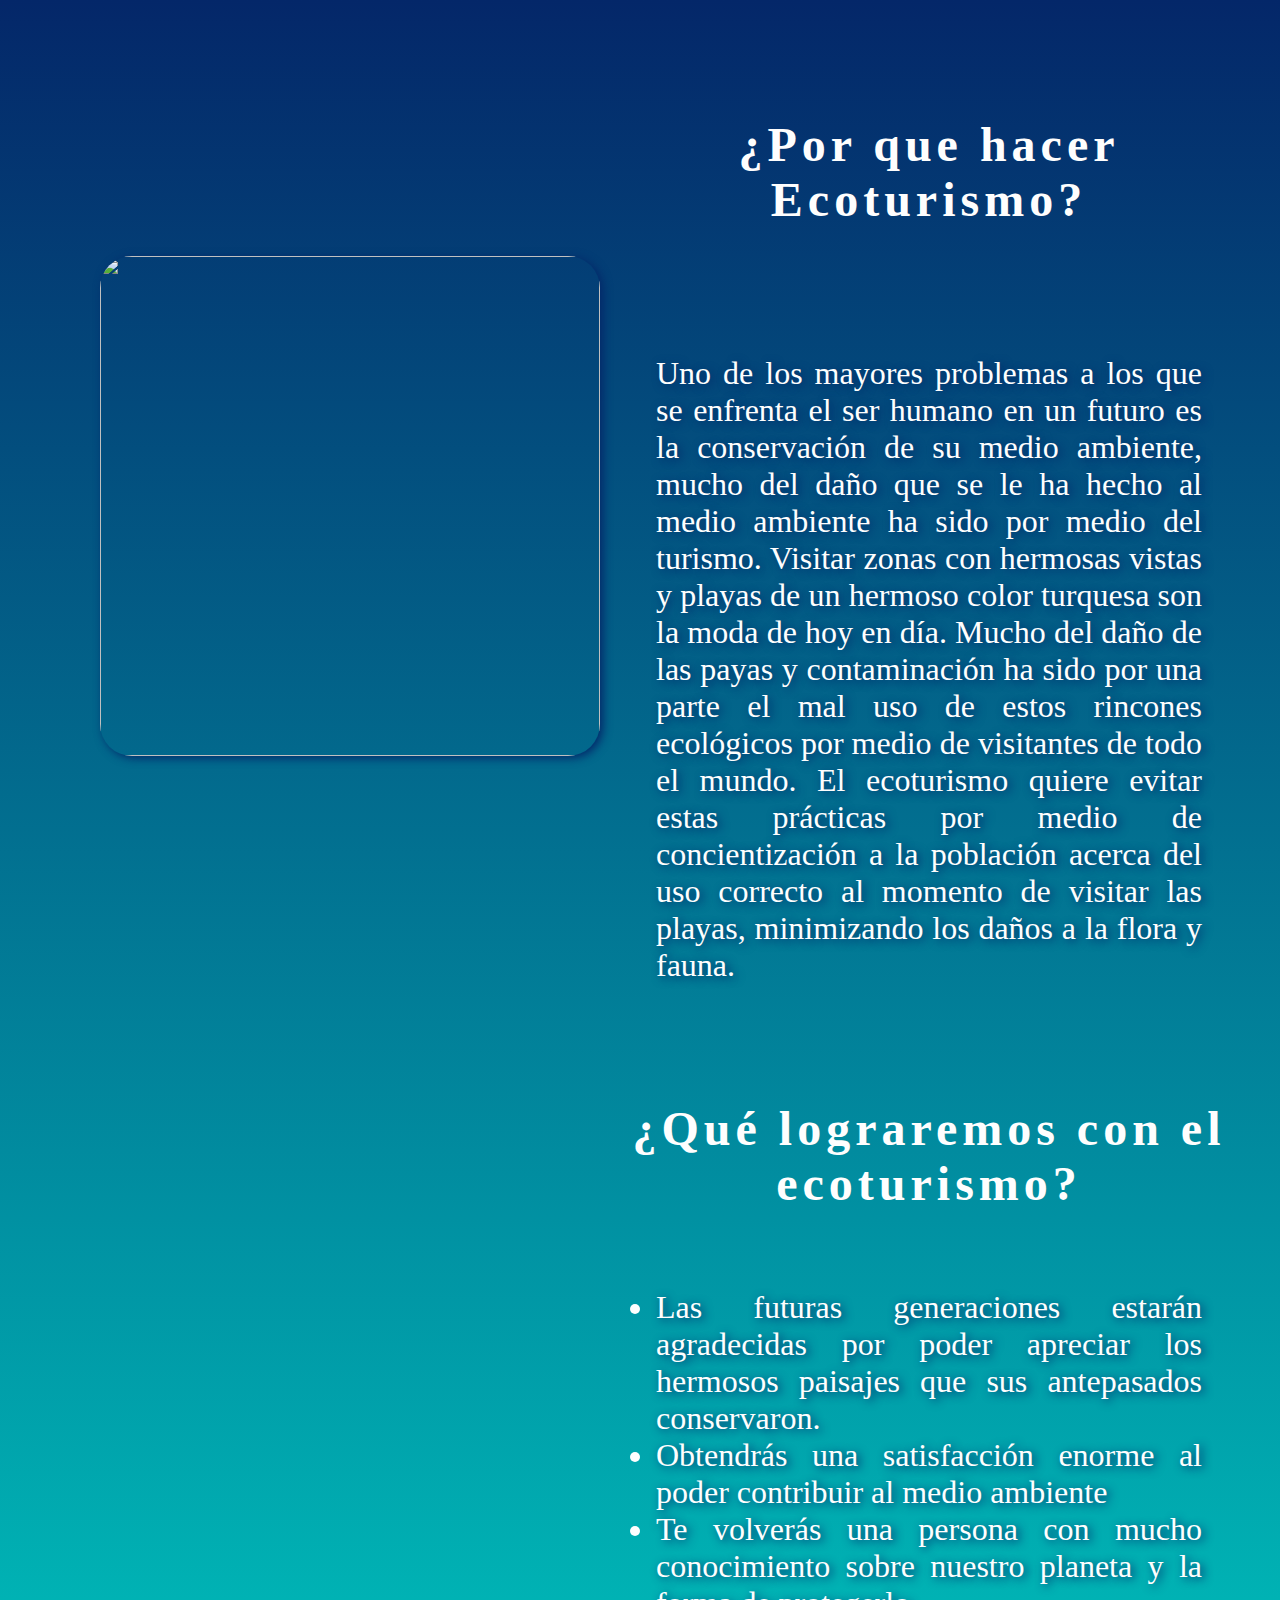
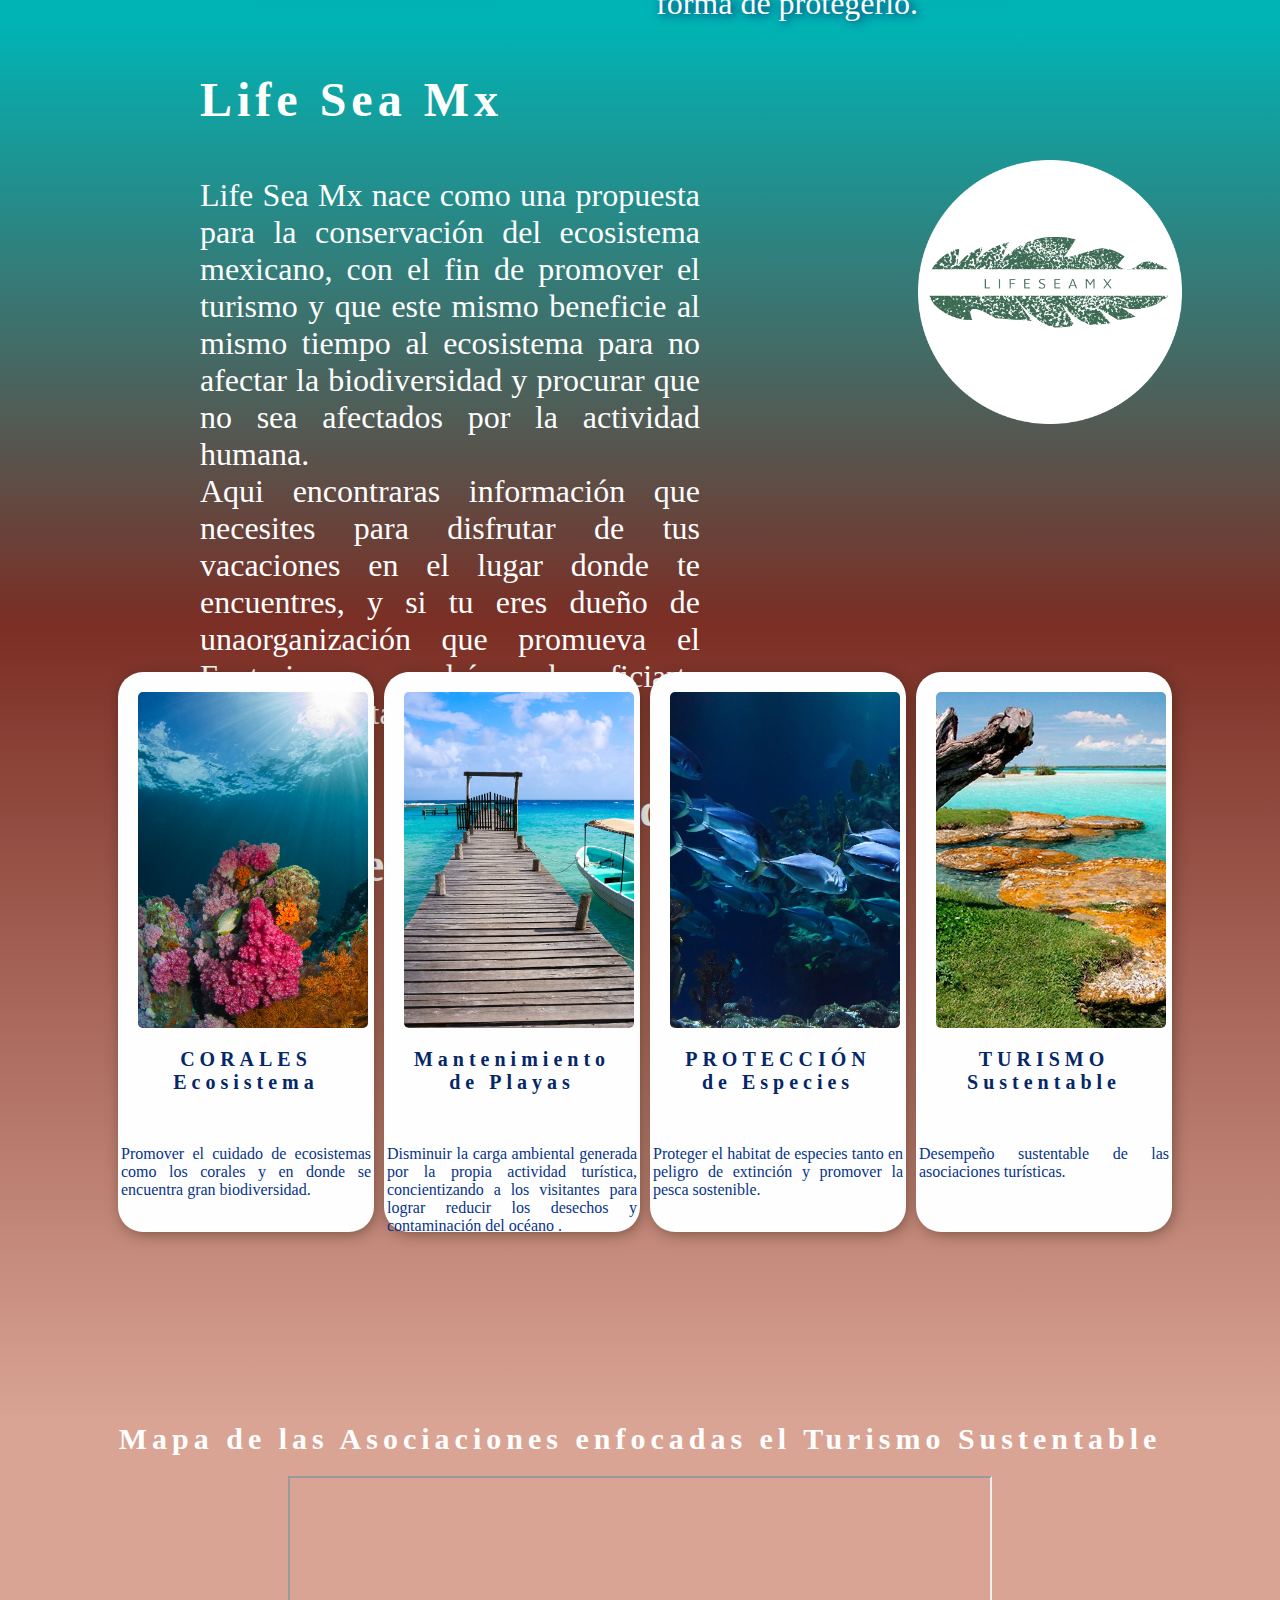
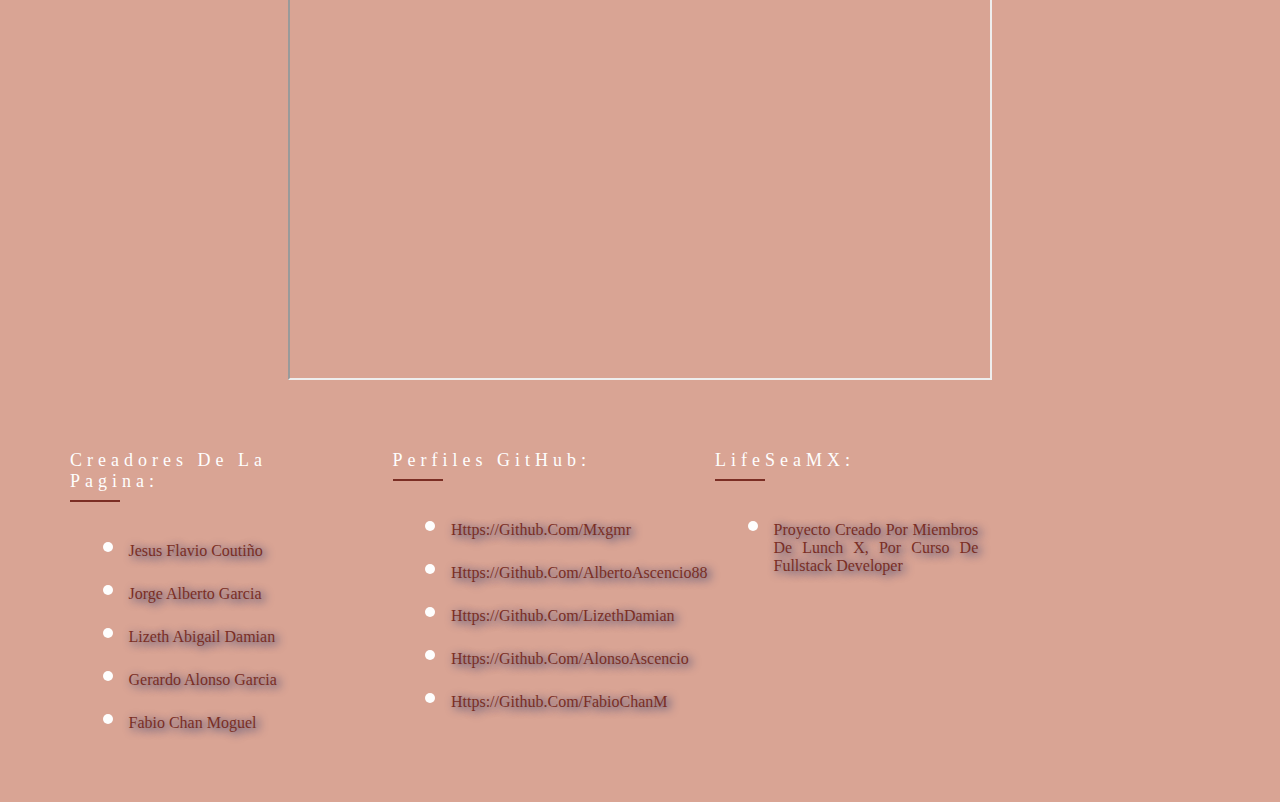
==== commit 6083a918: "corrección ortográfica" ====
--- a/index.html
+++ b/index.html
@@ -109,7 +109,7 @@
     </div>
 </div>
 </figure>
-<h2 class="titulo-mapa">Mapa de las Acociones enfocadas el Turismo Sustentable</h2>
+<h2 class="titulo-mapa">Mapa de las Asociaciones enfocadas el Turismo Sustentable</h2>
 <!-- mapa -->
 <div class="mapa">
     
